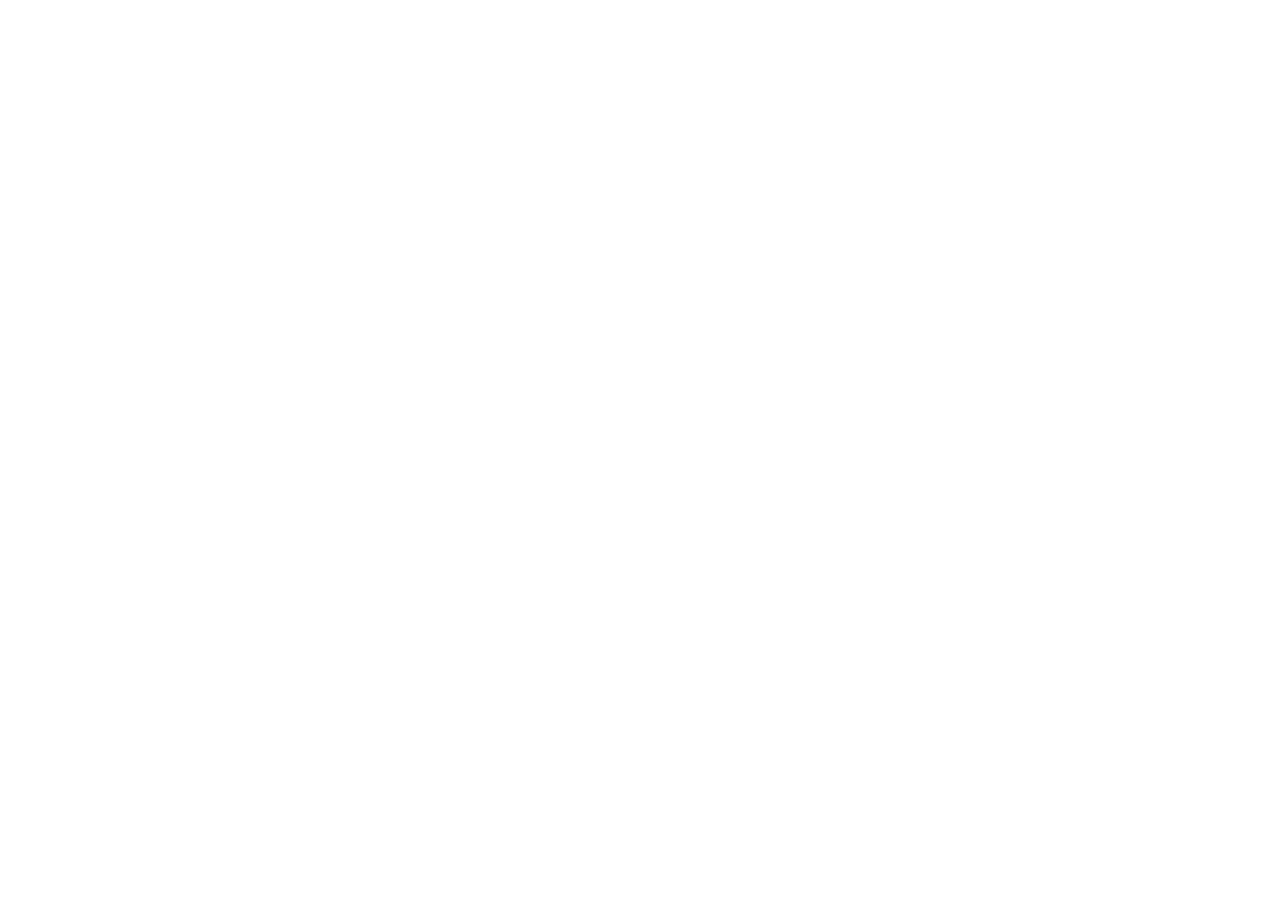
==== index.html @ 50d274b6 "Created index.html" ====
<!DOCTYPE html>
<html lang="en">

<head>
    <meta charset="UTF-8">
    <meta name="viewport" content="width=device-width, initial-scale=1.0">
    <link rel="stylesheet" href="css/index.css" type="text/css">
    <title>Module 2 Project</title>
</head>

<body>
  
</body>
</html>
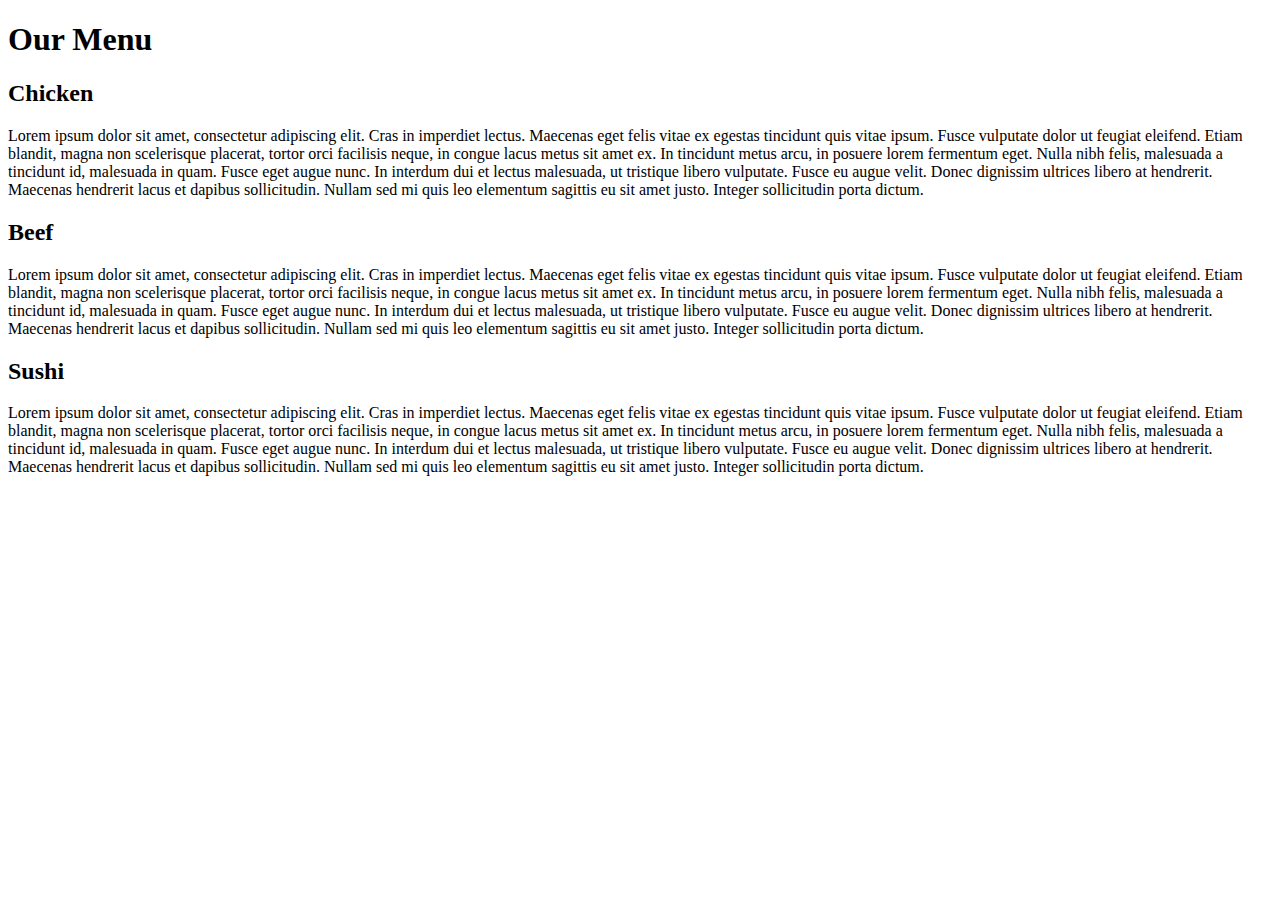
==== commit 2dd8de1d: "Update index.html" ====
--- a/index.html
+++ b/index.html
@@ -4,12 +4,26 @@
 <head>
     <meta charset="UTF-8">
     <meta name="viewport" content="width=device-width, initial-scale=1.0">
-    <link rel="stylesheet" href="css/index.css" type="text/css">
+    <link rel="stylesheet" href="mod2-solution/css" type="text/css">
     <title>Module 2 Project</title>
 </head>
 
 <body>
-  
+    <h1>Our Menu</h1>
+    <section class="container">
+        <div class="box1">
+            <h2>Chicken</h2>
+            <p>Lorem ipsum dolor sit amet, consectetur adipiscing elit. Cras in imperdiet lectus. Maecenas eget felis vitae ex egestas tincidunt quis vitae ipsum. Fusce vulputate dolor ut feugiat eleifend. Etiam blandit, magna non scelerisque placerat, tortor orci facilisis neque, in congue lacus metus sit amet ex. In tincidunt metus arcu, in posuere lorem fermentum eget. Nulla nibh felis, malesuada a tincidunt id, malesuada in quam. Fusce eget augue nunc. In interdum dui et lectus malesuada, ut tristique libero vulputate. Fusce eu augue velit. Donec dignissim ultrices libero at hendrerit. Maecenas hendrerit lacus et dapibus sollicitudin. Nullam sed mi quis leo elementum sagittis eu sit amet justo. Integer sollicitudin porta dictum.</p>
+        </div>
+        <div class="box2">
+            <h2>Beef</h2>
+            <p>Lorem ipsum dolor sit amet, consectetur adipiscing elit. Cras in imperdiet lectus. Maecenas eget felis vitae ex egestas tincidunt quis vitae ipsum. Fusce vulputate dolor ut feugiat eleifend. Etiam blandit, magna non scelerisque placerat, tortor orci facilisis neque, in congue lacus metus sit amet ex. In tincidunt metus arcu, in posuere lorem fermentum eget. Nulla nibh felis, malesuada a tincidunt id, malesuada in quam. Fusce eget augue nunc. In interdum dui et lectus malesuada, ut tristique libero vulputate. Fusce eu augue velit. Donec dignissim ultrices libero at hendrerit. Maecenas hendrerit lacus et dapibus sollicitudin. Nullam sed mi quis leo elementum sagittis eu sit amet justo. Integer sollicitudin porta dictum.</p>
+        </div>
+        <div class="box3">
+            <h2>Sushi</h2>
+            <p>Lorem ipsum dolor sit amet, consectetur adipiscing elit. Cras in imperdiet lectus. Maecenas eget felis vitae ex egestas tincidunt quis vitae ipsum. Fusce vulputate dolor ut feugiat eleifend. Etiam blandit, magna non scelerisque placerat, tortor orci facilisis neque, in congue lacus metus sit amet ex. In tincidunt metus arcu, in posuere lorem fermentum eget. Nulla nibh felis, malesuada a tincidunt id, malesuada in quam. Fusce eget augue nunc. In interdum dui et lectus malesuada, ut tristique libero vulputate. Fusce eu augue velit. Donec dignissim ultrices libero at hendrerit. Maecenas hendrerit lacus et dapibus sollicitudin. Nullam sed mi quis leo elementum sagittis eu sit amet justo. Integer sollicitudin porta dictum.</p>
+        </div>
+    </section>
 </body>
 </html>
   
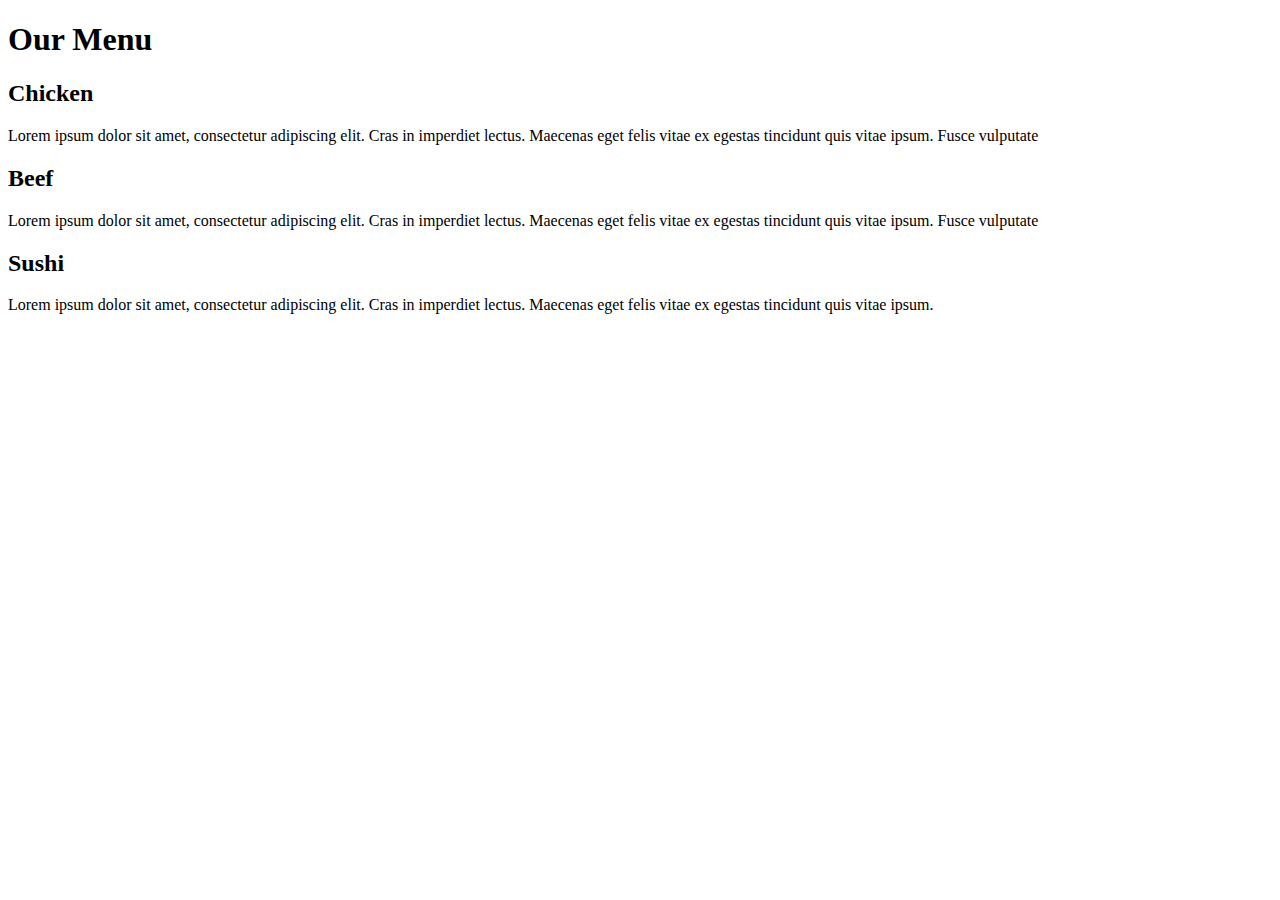
==== commit 2aa40a15: "commit on mod2_solutions" ====
--- a/index.html
+++ b/index.html
@@ -4,26 +4,25 @@
 <head>
     <meta charset="UTF-8">
     <meta name="viewport" content="width=device-width, initial-scale=1.0">
-    <link rel="stylesheet" href="mod2-solution/css" type="text/css">
+    <link rel="stylesheet" href="/css/index.css" type="text/css">
     <title>Module 2 Project</title>
 </head>
 
 <body>
     <h1>Our Menu</h1>
     <section class="container">
-        <div class="box1">
+        <div class="box" id="pink">
             <h2>Chicken</h2>
-            <p>Lorem ipsum dolor sit amet, consectetur adipiscing elit. Cras in imperdiet lectus. Maecenas eget felis vitae ex egestas tincidunt quis vitae ipsum. Fusce vulputate dolor ut feugiat eleifend. Etiam blandit, magna non scelerisque placerat, tortor orci facilisis neque, in congue lacus metus sit amet ex. In tincidunt metus arcu, in posuere lorem fermentum eget. Nulla nibh felis, malesuada a tincidunt id, malesuada in quam. Fusce eget augue nunc. In interdum dui et lectus malesuada, ut tristique libero vulputate. Fusce eu augue velit. Donec dignissim ultrices libero at hendrerit. Maecenas hendrerit lacus et dapibus sollicitudin. Nullam sed mi quis leo elementum sagittis eu sit amet justo. Integer sollicitudin porta dictum.</p>
+            <p>Lorem ipsum dolor sit amet, consectetur adipiscing elit. Cras in imperdiet lectus. Maecenas eget felis vitae ex egestas tincidunt quis vitae ipsum. Fusce vulputate  </p>
         </div>
-        <div class="box2">
+        <div class="box" id="red">
             <h2>Beef</h2>
-            <p>Lorem ipsum dolor sit amet, consectetur adipiscing elit. Cras in imperdiet lectus. Maecenas eget felis vitae ex egestas tincidunt quis vitae ipsum. Fusce vulputate dolor ut feugiat eleifend. Etiam blandit, magna non scelerisque placerat, tortor orci facilisis neque, in congue lacus metus sit amet ex. In tincidunt metus arcu, in posuere lorem fermentum eget. Nulla nibh felis, malesuada a tincidunt id, malesuada in quam. Fusce eget augue nunc. In interdum dui et lectus malesuada, ut tristique libero vulputate. Fusce eu augue velit. Donec dignissim ultrices libero at hendrerit. Maecenas hendrerit lacus et dapibus sollicitudin. Nullam sed mi quis leo elementum sagittis eu sit amet justo. Integer sollicitudin porta dictum.</p>
+            <p>Lorem ipsum dolor sit amet, consectetur adipiscing elit. Cras in imperdiet lectus. Maecenas eget felis vitae ex egestas tincidunt quis vitae ipsum. Fusce vulputate</p>
         </div>
-        <div class="box3">
+        <div class="box" id="yellow">
             <h2>Sushi</h2>
-            <p>Lorem ipsum dolor sit amet, consectetur adipiscing elit. Cras in imperdiet lectus. Maecenas eget felis vitae ex egestas tincidunt quis vitae ipsum. Fusce vulputate dolor ut feugiat eleifend. Etiam blandit, magna non scelerisque placerat, tortor orci facilisis neque, in congue lacus metus sit amet ex. In tincidunt metus arcu, in posuere lorem fermentum eget. Nulla nibh felis, malesuada a tincidunt id, malesuada in quam. Fusce eget augue nunc. In interdum dui et lectus malesuada, ut tristique libero vulputate. Fusce eu augue velit. Donec dignissim ultrices libero at hendrerit. Maecenas hendrerit lacus et dapibus sollicitudin. Nullam sed mi quis leo elementum sagittis eu sit amet justo. Integer sollicitudin porta dictum.</p>
+            <p>Lorem ipsum dolor sit amet, consectetur adipiscing elit. Cras in imperdiet lectus. Maecenas eget felis vitae ex egestas tincidunt quis vitae ipsum. </p>
         </div>
     </section>
 </body>
-</html>
-  
+</html>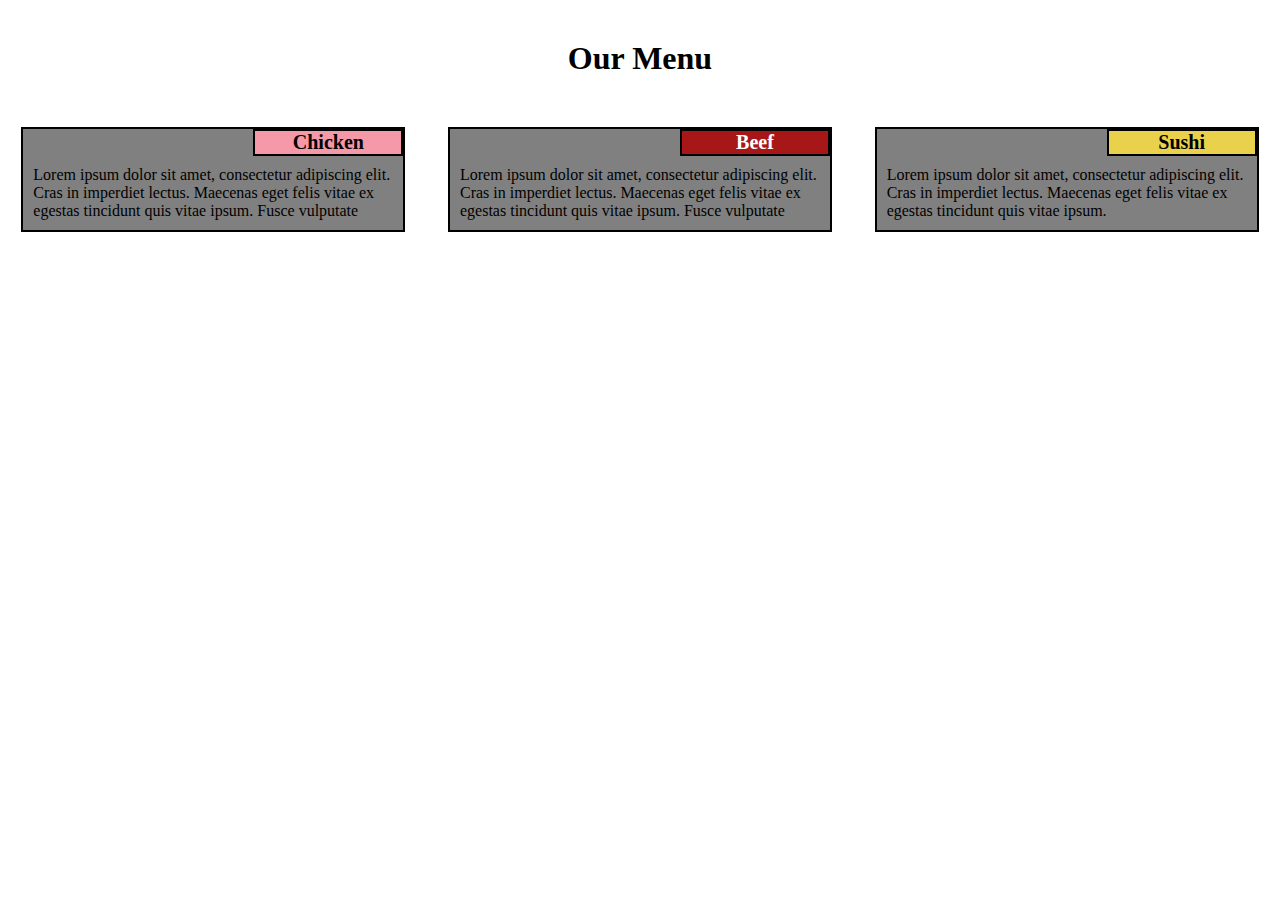
==== commit 58742161: "commit changes" ====
--- a/index.html
+++ b/index.html
@@ -4,7 +4,7 @@
 <head>
     <meta charset="UTF-8">
     <meta name="viewport" content="width=device-width, initial-scale=1.0">
-    <link rel="stylesheet" href="/css/index.css" type="text/css">
+    <link rel="stylesheet" href="css/index.css" type="text/css">
     <title>Module 2 Project</title>
 </head>
 
--- a/css/index.css
+++ b/css/index.css
@@ -0,0 +1,99 @@
+* {
+    padding: 0;
+    margin: 0;
+    box-sizing: border-box;
+}
+
+h1 {
+    text-align: center;
+    padding-top: 40px;
+    padding-bottom: 50px;
+}
+
+.container {
+    display: flex;
+    justify-content: center;
+    align-items: center;
+}
+
+.box {
+    background-color: grey;
+    border: 2px solid black;
+    text-align: left;
+
+    display: flex;
+    flex-wrap: wrap;
+    justify-content: flex-end;
+    overflow: hidden;
+}
+
+h2 {
+    border: 2px solid black;
+    text-align: center;
+    width: 150px;
+    font-size: 20px;
+    font-weight: bold;
+}
+
+#pink h2 {
+    background-color: rgb(245, 153, 168);
+}
+
+#red h2 {
+    background-color: rgb(167, 23, 23);
+    color: white;
+}
+
+#yellow h2 {
+    background-color: rgb(233, 209, 75);
+}
+
+p {
+    padding: 10px;
+    font-weight: 500;
+}
+/*Media Queries*/
+
+@media (min-width: 992px) {
+
+    .container {
+        justify-content: space-around;
+    }
+
+    .box {
+        width: 30%;
+    }
+}
+
+@media (min-width: 768px) and (max-width: 991px) {
+   
+    .container {
+        display: flex;
+        flex-wrap: wrap;
+        align-items: center;
+    
+    }
+
+    .box {
+        width: 300px;
+        margin: 10px;
+    }
+
+    #yellow {
+        width: 625px;
+    }
+
+    
+}
+
+@media (max-width: 767px) {
+    .container {
+       flex-direction: column;
+    }
+
+    .box {
+        width: 300px;
+        margin-bottom: 20px;
+    }
+
+}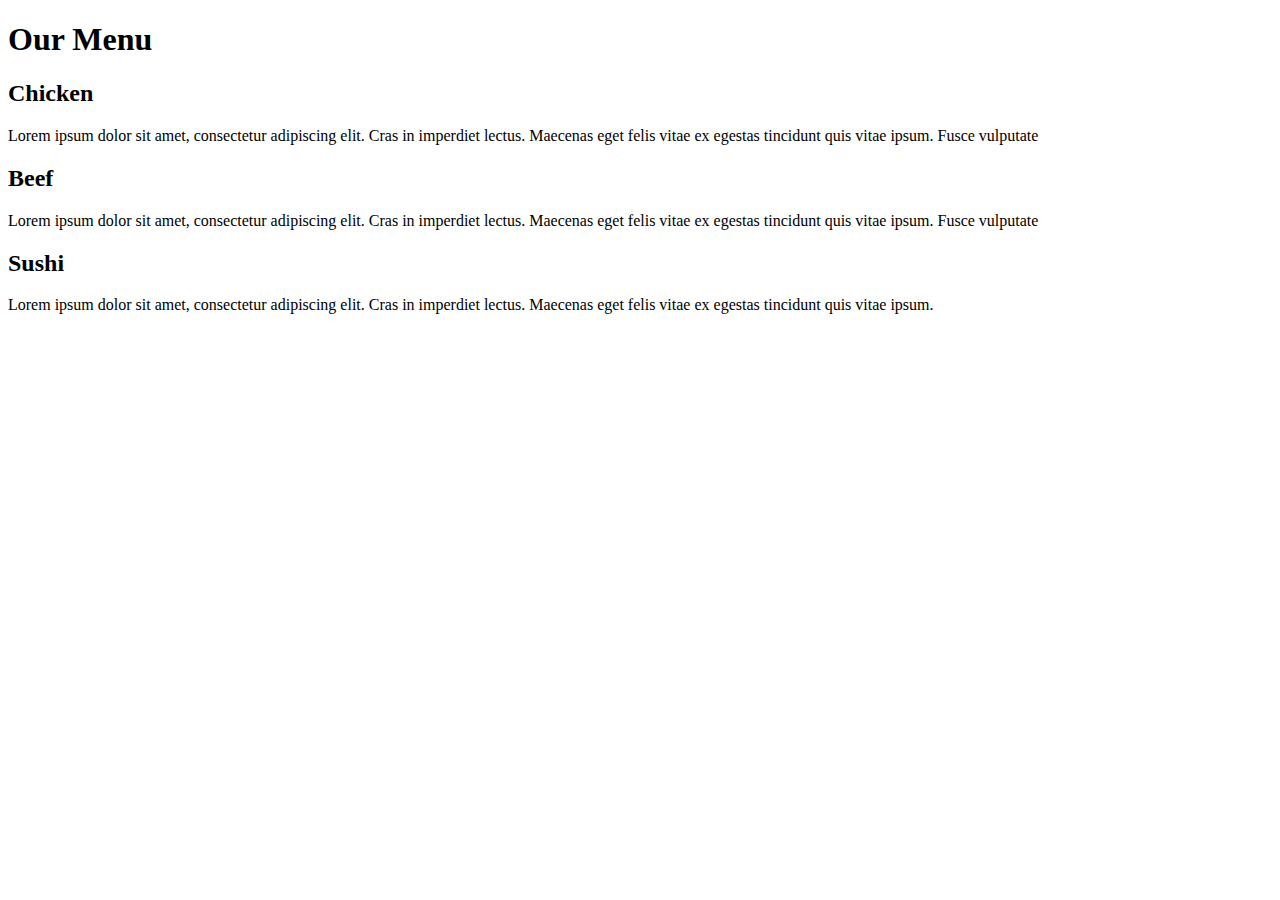
==== commit af58e62f: "update index.html" ====
--- a/index.html
+++ b/index.html
@@ -4,7 +4,7 @@
 <head>
     <meta charset="UTF-8">
     <meta name="viewport" content="width=device-width, initial-scale=1.0">
-    <link rel="stylesheet" href="css/index.css" type="text/css">
+    <link rel="stylesheet" href="./css/index.css" type="text/css">
     <title>Module 2 Project</title>
 </head>
 
@@ -25,4 +25,4 @@
         </div>
     </section>
 </body>
-</html>+</html>
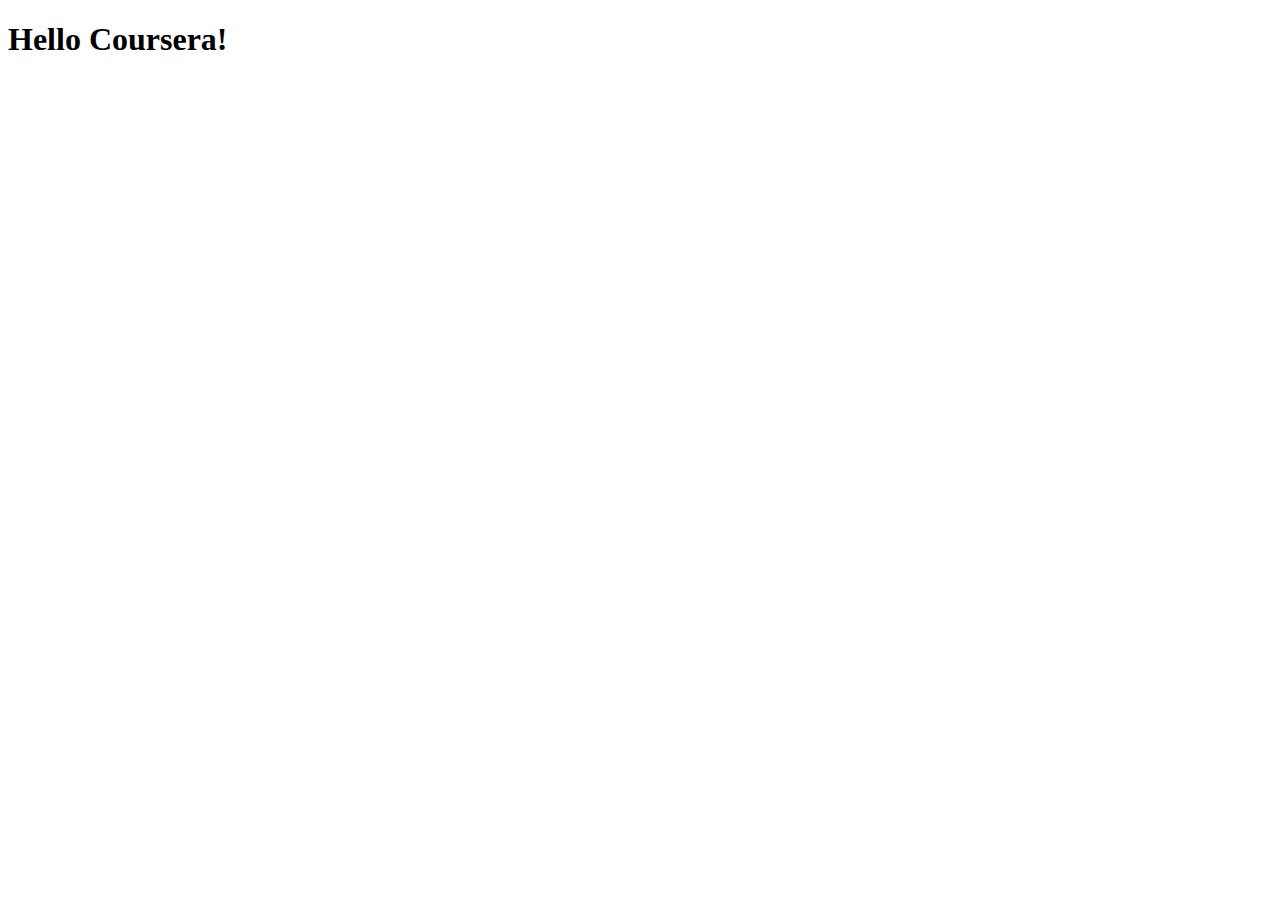
==== commit 995fb706: "commit chnages" ====
--- a/index.html
+++ b/index.html
@@ -1,28 +1,28 @@
-<!DOCTYPE html>
+<!doctype html>
 <html lang="en">
+  <head>
+    <meta charset="utf-8">
+    <meta http-equiv="X-UA-Compatible" content="IE=edge">
+    <meta name="viewport" content="width=device-width, initial-scale=1">
 
-<head>
-    <meta charset="UTF-8">
-    <meta name="viewport" content="width=device-width, initial-scale=1.0">
-    <link rel="stylesheet" href="./css/index.css" type="text/css">
-    <title>Module 2 Project</title>
-</head>
+    <!-- HTML5 shim and Respond.js for IE8 support of HTML5 elements and media queries -->
+    <!-- WARNING: Respond.js doesn't work if you view the page via file:// -->
+    <!--[if lt IE 9]>
+      <script src="https://oss.maxcdn.com/html5shiv/3.7.2/html5shiv.min.js"></script>
+      <script src="https://oss.maxcdn.com/respond/1.4.2/respond.min.js"></script>
+    <![endif]-->
 
+    <title>Bootstrap Starter Page</title>
+    <link rel="stylesheet" href="css/bootstrap.min.css">
+    <link rel="stylesheet" href="css/styles.css">
+  </head>
 <body>
-    <h1>Our Menu</h1>
-    <section class="container">
-        <div class="box" id="pink">
-            <h2>Chicken</h2>
-            <p>Lorem ipsum dolor sit amet, consectetur adipiscing elit. Cras in imperdiet lectus. Maecenas eget felis vitae ex egestas tincidunt quis vitae ipsum. Fusce vulputate  </p>
-        </div>
-        <div class="box" id="red">
-            <h2>Beef</h2>
-            <p>Lorem ipsum dolor sit amet, consectetur adipiscing elit. Cras in imperdiet lectus. Maecenas eget felis vitae ex egestas tincidunt quis vitae ipsum. Fusce vulputate</p>
-        </div>
-        <div class="box" id="yellow">
-            <h2>Sushi</h2>
-            <p>Lorem ipsum dolor sit amet, consectetur adipiscing elit. Cras in imperdiet lectus. Maecenas eget felis vitae ex egestas tincidunt quis vitae ipsum. </p>
-        </div>
-    </section>
+
+  <h1>Hello Coursera!</h1>
+
+  <!-- jQuery (Bootstrap JS plugins depend on it) -->
+  <script src="js/jquery-1.11.3.min.js"></script>
+  <script src="js/bootstrap.min.js"></script>
+  <script src="js/script.js"></script>
 </body>
 </html>
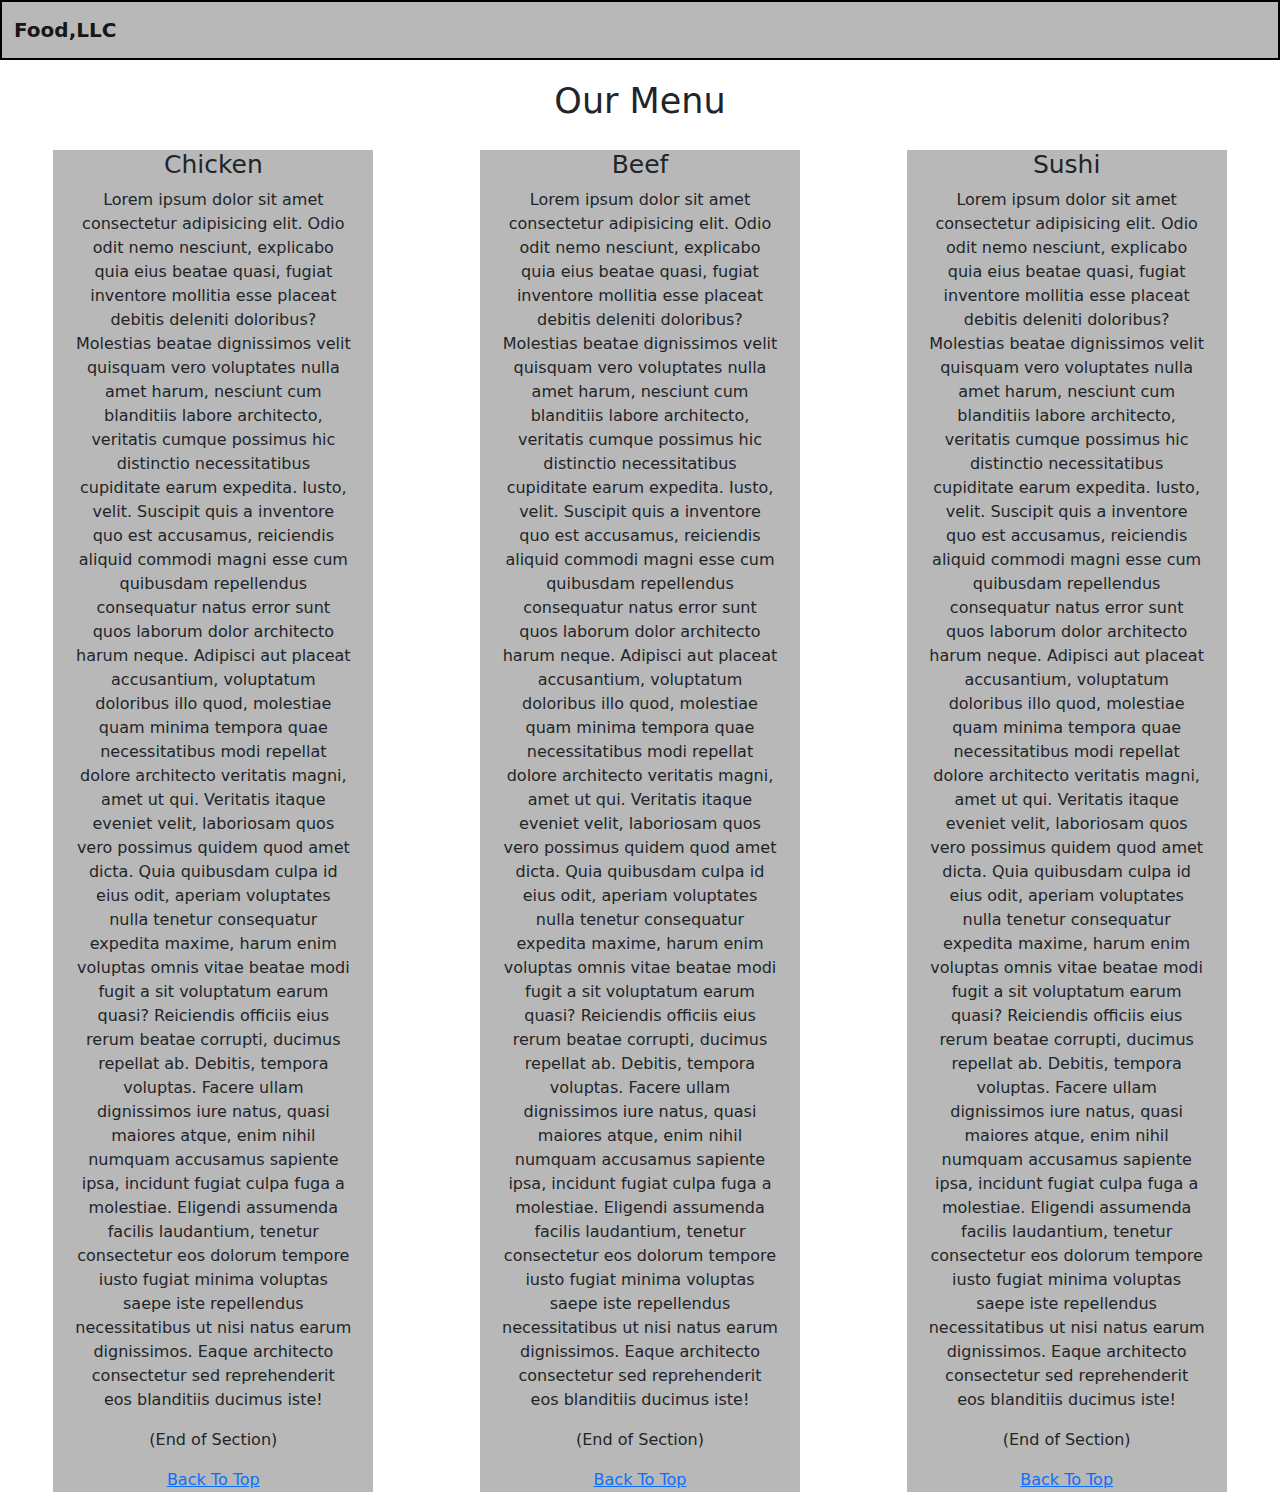
==== commit 3eedb621: "Add files via upload" ====
--- a/index.html
+++ b/index.html
@@ -1,28 +1,69 @@
-<!doctype html>
-<html lang="en">
-  <head>
-    <meta charset="utf-8">
-    <meta http-equiv="X-UA-Compatible" content="IE=edge">
-    <meta name="viewport" content="width=device-width, initial-scale=1">
-
-    <!-- HTML5 shim and Respond.js for IE8 support of HTML5 elements and media queries -->
-    <!-- WARNING: Respond.js doesn't work if you view the page via file:// -->
-    <!--[if lt IE 9]>
-      <script src="https://oss.maxcdn.com/html5shiv/3.7.2/html5shiv.min.js"></script>
-      <script src="https://oss.maxcdn.com/respond/1.4.2/respond.min.js"></script>
-    <![endif]-->
-
-    <title>Bootstrap Starter Page</title>
-    <link rel="stylesheet" href="css/bootstrap.min.css">
-    <link rel="stylesheet" href="css/styles.css">
-  </head>
-<body>
-
-  <h1>Hello Coursera!</h1>
-
-  <!-- jQuery (Bootstrap JS plugins depend on it) -->
-  <script src="js/jquery-1.11.3.min.js"></script>
-  <script src="js/bootstrap.min.js"></script>
-  <script src="js/script.js"></script>
-</body>
-</html>
+<!DOCTYPE html>
+<html lang="en">
+
+<head>
+    <meta charset="UTF-8">
+    <meta name="viewport" content="width=device-width, initial-scale=1, shrink-to-fit=no">
+    <link rel="stylesheet" href="https://cdn.jsdelivr.net/npm/bootstrap@4.0.0/dist/css/bootstrap.min.css" integrity="sha384-Gn5384xqQ1aoWXA+058RXPxPg6fy4IWvTNh0E263XmFcJlSAwiGgFAW/dAiS6JXm" crossorigin="anonymous">
+    <link rel="stylesheet" href="./css/bootstrap.min.css">
+    <link rel="stylesheet" href="./css/Style.css">
+    <title>Module 3</title>
+</head>
+
+<body>
+
+ <!--Header Section-->
+
+    <nav class="navbar navbar-expand-lg">
+        <div class="container-fluid">
+            <a id="Logo" class="navbar-brand" href="#">Food,LLC</a>
+            <button class="navbar-toggler" type="button" data-toggle="collapse" data-target="#navbarNav" aria-controls="navbarNav" aria-expanded="false" aria-label="Toggle navigation">
+              <span class="navbar-toggler-icon"></span>
+            </button>
+
+         <div class="navbar-collapse collapse " id="navbarNav">
+          <ul class="nav navbar-nav d-lg-none text-center">
+             <li class="nav-item active">
+                <a class="nav-link" href="#chicken">Chicken</a>
+             </li>
+             <li class="nav-item">
+                <a class="nav-link" href="#beef">Beef</a>
+             </li>
+             <li class="nav-item">
+                <a class="nav-link" href="#sushi">Sushi</a>
+             </li>
+          </ul>
+         </div>
+        </div>
+    </nav>
+
+ <!--Content Section-->
+
+    <section class="container-fluid col-xs-12">
+        <h1 class="text-center">Our Menu</h1>
+        <div class="row justify-content-around">
+            <div id="box" class="col-md-3">
+                <h2 id="chicken">Chicken</h2>
+                <p>Lorem ipsum dolor sit amet consectetur adipisicing elit. Odio odit nemo nesciunt, explicabo quia eius beatae quasi, fugiat inventore mollitia esse placeat debitis deleniti doloribus? Molestias beatae dignissimos velit quisquam vero voluptates nulla amet harum, nesciunt cum blanditiis labore architecto, veritatis cumque possimus hic distinctio necessitatibus cupiditate earum expedita. Iusto, velit. Suscipit quis a inventore quo est accusamus, reiciendis aliquid commodi magni esse cum quibusdam repellendus consequatur natus error sunt quos laborum dolor architecto harum neque. Adipisci aut placeat accusantium, voluptatum doloribus illo quod, molestiae quam minima tempora quae necessitatibus modi repellat dolore architecto veritatis magni, amet ut qui. Veritatis itaque eveniet velit, laboriosam quos vero possimus quidem quod amet dicta. Quia quibusdam culpa id eius odit, aperiam voluptates nulla tenetur consequatur expedita maxime, harum enim voluptas omnis vitae beatae modi fugit a sit voluptatum earum quasi? Reiciendis officiis eius rerum beatae corrupti, ducimus repellat ab. Debitis, tempora voluptas. Facere ullam dignissimos iure natus, quasi maiores atque, enim nihil numquam accusamus sapiente ipsa, incidunt fugiat culpa fuga a molestiae. Eligendi assumenda facilis laudantium, tenetur consectetur eos dolorum tempore iusto fugiat minima voluptas saepe iste repellendus necessitatibus ut nisi natus earum dignissimos. Eaque architecto consectetur sed reprehenderit eos blanditiis ducimus iste!</p>
+                <p>(End of Section)</p><a href="#chicken">Back To Top</a>
+            </div>
+    
+            <div id="box" class="col-md-3">
+                <h2 id="beef">Beef</h2>
+                <p>Lorem ipsum dolor sit amet consectetur adipisicing elit. Odio odit nemo nesciunt, explicabo quia eius beatae quasi, fugiat inventore mollitia esse placeat debitis deleniti doloribus? Molestias beatae dignissimos velit quisquam vero voluptates nulla amet harum, nesciunt cum blanditiis labore architecto, veritatis cumque possimus hic distinctio necessitatibus cupiditate earum expedita. Iusto, velit. Suscipit quis a inventore quo est accusamus, reiciendis aliquid commodi magni esse cum quibusdam repellendus consequatur natus error sunt quos laborum dolor architecto harum neque. Adipisci aut placeat accusantium, voluptatum doloribus illo quod, molestiae quam minima tempora quae necessitatibus modi repellat dolore architecto veritatis magni, amet ut qui. Veritatis itaque eveniet velit, laboriosam quos vero possimus quidem quod amet dicta. Quia quibusdam culpa id eius odit, aperiam voluptates nulla tenetur consequatur expedita maxime, harum enim voluptas omnis vitae beatae modi fugit a sit voluptatum earum quasi? Reiciendis officiis eius rerum beatae corrupti, ducimus repellat ab. Debitis, tempora voluptas. Facere ullam dignissimos iure natus, quasi maiores atque, enim nihil numquam accusamus sapiente ipsa, incidunt fugiat culpa fuga a molestiae. Eligendi assumenda facilis laudantium, tenetur consectetur eos dolorum tempore iusto fugiat minima voluptas saepe iste repellendus necessitatibus ut nisi natus earum dignissimos. Eaque architecto consectetur sed reprehenderit eos blanditiis ducimus iste!</p>
+                <p>(End of Section)</p><a href="#beef">Back To Top</a>
+            </div>
+    
+            <div id="box" class="col-md-3">
+                <h2 id="sushi">Sushi</h2>
+                <p>Lorem ipsum dolor sit amet consectetur adipisicing elit. Odio odit nemo nesciunt, explicabo quia eius beatae quasi, fugiat inventore mollitia esse placeat debitis deleniti doloribus? Molestias beatae dignissimos velit quisquam vero voluptates nulla amet harum, nesciunt cum blanditiis labore architecto, veritatis cumque possimus hic distinctio necessitatibus cupiditate earum expedita. Iusto, velit. Suscipit quis a inventore quo est accusamus, reiciendis aliquid commodi magni esse cum quibusdam repellendus consequatur natus error sunt quos laborum dolor architecto harum neque. Adipisci aut placeat accusantium, voluptatum doloribus illo quod, molestiae quam minima tempora quae necessitatibus modi repellat dolore architecto veritatis magni, amet ut qui. Veritatis itaque eveniet velit, laboriosam quos vero possimus quidem quod amet dicta. Quia quibusdam culpa id eius odit, aperiam voluptates nulla tenetur consequatur expedita maxime, harum enim voluptas omnis vitae beatae modi fugit a sit voluptatum earum quasi? Reiciendis officiis eius rerum beatae corrupti, ducimus repellat ab. Debitis, tempora voluptas. Facere ullam dignissimos iure natus, quasi maiores atque, enim nihil numquam accusamus sapiente ipsa, incidunt fugiat culpa fuga a molestiae. Eligendi assumenda facilis laudantium, tenetur consectetur eos dolorum tempore iusto fugiat minima voluptas saepe iste repellendus necessitatibus ut nisi natus earum dignissimos. Eaque architecto consectetur sed reprehenderit eos blanditiis ducimus iste!</p>
+                <p>(End of Section)</p><a href="#sushi">Back To Top</a>
+            </div>
+    
+        </div>
+    </section>
+    <script src="https://code.jquery.com/jquery-3.2.1.slim.min.js" integrity="sha384-KJ3o2DKtIkvYIK3UENzmM7KCkRr/rE9/Qpg6aAZGJwFDMVNA/GpGFF93hXpG5KkN" crossorigin="anonymous"></script>
+    <script src="https://cdn.jsdelivr.net/npm/popper.js@1.12.9/dist/umd/popper.min.js" integrity="sha384-ApNbgh9B+Y1QKtv3Rn7W3mgPxhU9K/ScQsAP7hUibX39j7fakFPskvXusvfa0b4Q" crossorigin="anonymous"></script>
+    <script src="https://cdn.jsdelivr.net/npm/bootstrap@4.0.0/dist/js/bootstrap.min.js" integrity="sha384-JZR6Spejh4U02d8jOt6vLEHfe/JQGiRRSQQxSfFWpi1MquVdAyjUar5+76PVCmYl" crossorigin="anonymous"></script>
+</body>
+</html>
--- a/css/Style.css
+++ b/css/Style.css
@@ -0,0 +1,42 @@
+
+/** header  section**/
+
+nav {
+    background-color: rgb(185, 184, 184);
+    border: 2px solid black;
+}
+
+Nav div a {
+    font-weight: bold;
+}
+
+nav div ul li {
+    border-bottom: 2px solid black;
+    font-weight:bold;
+    background-color: white;
+}
+
+/** Content section**/
+
+h1 {
+    Padding-top: 20px;
+    padding-bottom: 20px;
+    font-size: 35px;
+}
+
+#box {
+    background-color: rgb(185, 184, 184);
+    text-align: center;
+}
+
+#box h2 {
+    text-align: center;
+    font-weight:500;
+    font-size: 25px;
+}
+
+#box p {
+    padding-left: 10px;
+    padding-right: 10px;
+    font-weight: 500;
+}